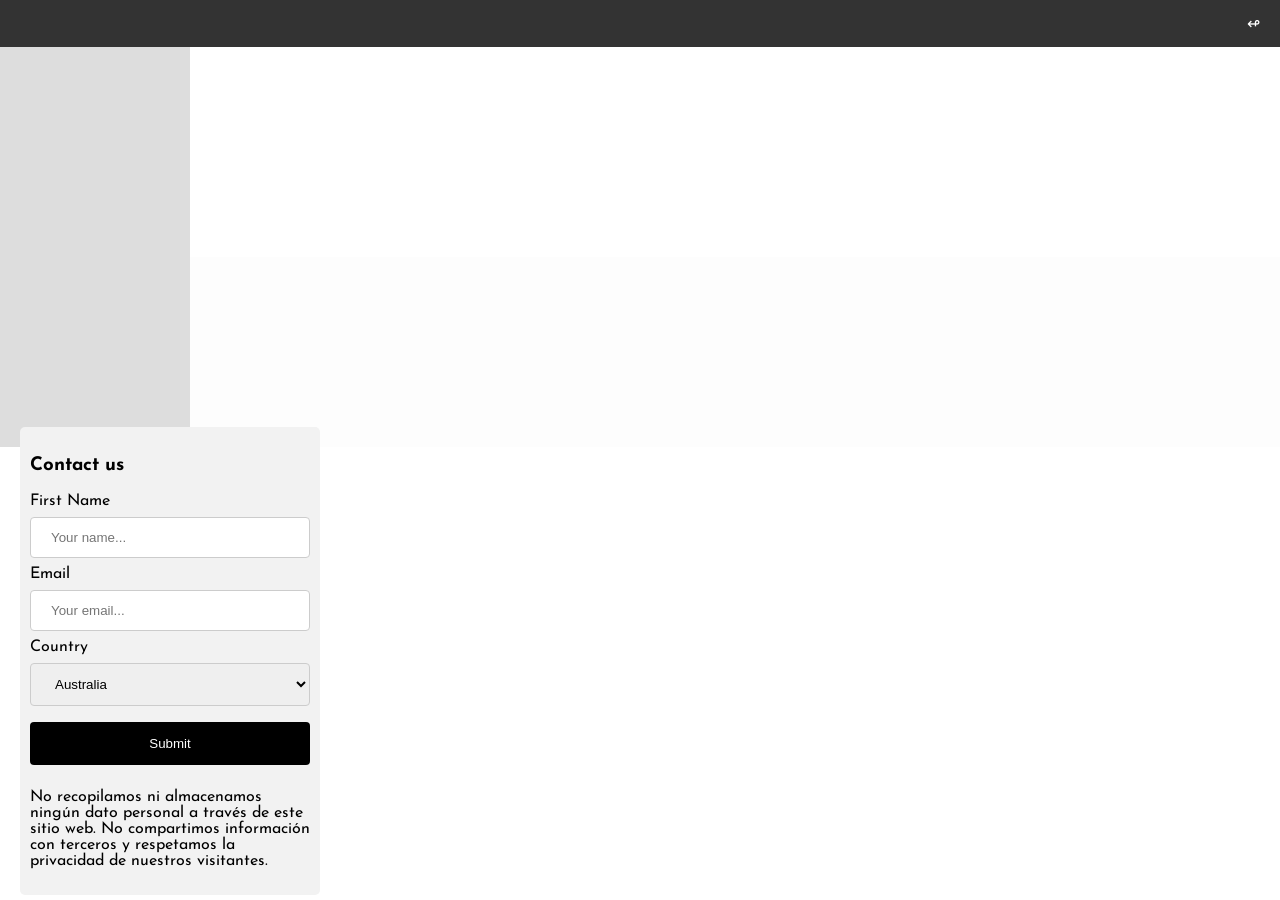
==== Contact.html @ 17b73111 "Construyo pagina contact, crops y home" ====
<!DOCTYPE html>
<html>
<head>
<title>AstraVoyage</title>
<meta charset="UTF-8">
<meta name="viewport" content="width=device-width, initial-scale=1">
<link rel="icon" href="Q:\Proyectos\Proyecto-CAC\videos\satelite.ico">
<link rel="stylesheet" href="./style.css/newstyless.css">
<link rel="stylesheet" href="./style.css/newstyles.css">
<link rel="stylesheet" href="./style.css/crops.css">
<link rel="preconnect" href="https://fonts.googleapis.com">
<link rel="preconnect" href="https://fonts.gstatic.com" crossorigin>
<link href="https://fonts.googleapis.com/css2?family=Josefin+Sans&family=Russo+One&display=swap" rel="stylesheet">
</head>

<body>
    <div class="grid-container">
      <div class="item1">
        <header>
            <div id="background">

            </div>
            <!-- Navigation Bar -->
            <nav>
              <div class="navbar">
                <a style="flex-grow: 1" id="Volver"><a href="newindex.html" target="_self">↫</a>
              </div>
            </nav>
        </header>
      </div>

      <div class="item3">
        <main>
              <div class="main">
                <div class="cropsvid">
                <video autoplay loop muted id="videocrops">
                    <source src="videos/videocrops.mp4" type="video/mp4">
                </video>
                </div>
                <br>
              </div>
            </div>
        </main>

        <footer class="footer">
            <div>
            <form class="formulario2">
                <h3>Contact us</h3>
                <label for="fname">First Name</label>
                <input type="text" id="fname" name="firstname" placeholder="Your name...">
              
                <label for="lname">Email</label>
                <input type="text" id="lname" name="lastname" placeholder="Your email...">
        
                <label for="country">Country</label>
                <select id="country" name="country">
                <option value="australia">Australia</option>
                <option value="canada">Canada</option>
                <option value="usa">USA</option>
                </select>
        
                <input type="submit" value="Submit">
                <p>No recopilamos ni almacenamos ningún dato personal a través de este sitio web. No compartimos información con terceros y respetamos la privacidad de nuestros visitantes.</p>
              </form>
          </footer>
          </div>
</body>
</html>
---- style.css/newstyles.css ----
.barra_animaciones {
    height: 5px;
    background-color: #1abc9c;
    position: fixed;
    top: 0;
    left: 0;
    width: 0%;
    animation: mymove 5s infinite;
    animation-timing-function: linear;
      @keyframes mymove {
        from {left: 0px;}
        to {left: 200px;}
      }    
}

* {
  box-sizing: border-box;
}

/* Style the body */
body {
  font-family:'Josefin Sans', sans-serif; 
  margin: 0;
}

/* Header/logo Title */
.header {
  padding: 60px;
  text-align: center;
  background: #F5FFFA;
  color: black;
  position: relative;
}

.h1 {
  font-family: 'Russo One', sans-serif;
}

.parrafo {
  font-size: 20px;
}

.h5 {
  font-size: 20px;
}

#button {
  background-color: black;
  border: none;
  color: white;
  padding: 20px;
  text-align: center;
  text-decoration: none;
  display: inline-block;
  font-size: 20px;
  margin: 4px 2px;
  cursor: pointer;
  border-radius: 50%;
}

#button:hover {
  background-color: #ccc;
  color: #fff;
}

/* Style the top navigation bar */
.navbar {
  display: flex;
  background-color: #333;
}

/* Style the navigation bar links */
.navbar a {
  color: white;
  padding: 14px 20px;
  text-decoration: none;
  text-align: center;
}

/* Change color on hover */
.navbar a:hover {
  background-color: #ddd;
  color: black;
}

/* Column container */
.row {  
  display: flex;
  flex-wrap: wrap;
}

/* Create two unequal columns that sits next to each other */
/* Sidebar/left column */
.side {
  flex: 30%;
  background-color: #FFFAF0;
  padding: 20px;
}

/* Main column */
.main {
  flex: 70%;
  background-color: white;
  padding: 20px;
}

#video2 {
  width: 520px;
}
img {
  display: block;
  margin: auto;
}


/* Footer */
.footer {
  position: relative;
  display: flex;
  justify-content: left;
  align-items: flex-end;
  min-height: 400px;
  padding: 20px;
  text-align: center;
  background: #ddd;
}
.datosfooter {
  display: flex;
  align-content: center;
  padding-left: ;

}

.formulario2{
  position: absolute;
  border-radius: 5px;
  background-color: #f2f2f2;
  padding: 10px;
  width: 300px;
  text-align: left;
}

input[type=text], select {
  width: 100%;
  padding: 12px 20px;
  margin: 8px 0;
  display: inline-block;
  border: 1px solid #ccc;
  border-radius: 4px;
  box-sizing: border-box;
}

input[type=submit] {
  width: 100%;
  background-color: black;
  color: white;
  padding: 14px 20px;
  margin: 8px 0;
  border: none;
  border-radius: 4px;
  cursor: pointer;
}

input[type=submit]:hover {
  background-color: grey;
}

/* Responsive layout - when the screen is less than 700px wide, make the two columns stack on top of each other instead of next to each other */
@media screen and (max-width: 700px) {
  .row, .navbar {   
    flex-direction: column;
  }
}
---- style.css/crops.css ----
.header {
    display: flex;
    background-color: whitesmoke;
} 

.texto {
    display: flex;

}

.item2 {
    background-image: url('/videos/cultivos.jpg');
    background-size: cover; /* Ajusta el tamaño de la imagen al contenedor */
    background-repeat: no-repeat; /* Evita la repetición de la imagen */
  }

  
.item1 { grid-area: header; }
.item2 { grid-area: menu; }
.item3 { grid-area: main; }
.item5 { grid-area: footer; }

.grid-container {
  display: grid;
  grid-template-areas:
    'header header header header header header'
    'menu main main main main main'
    'menu footer footer footer footer footer';
  gap: 0px;
  background-color: whitesmoke;
}

.grid-container > div {
  background-color: rgba(255, 255, 255, 0.8);
  text-align: left;
}

.cropsvid {
    
}
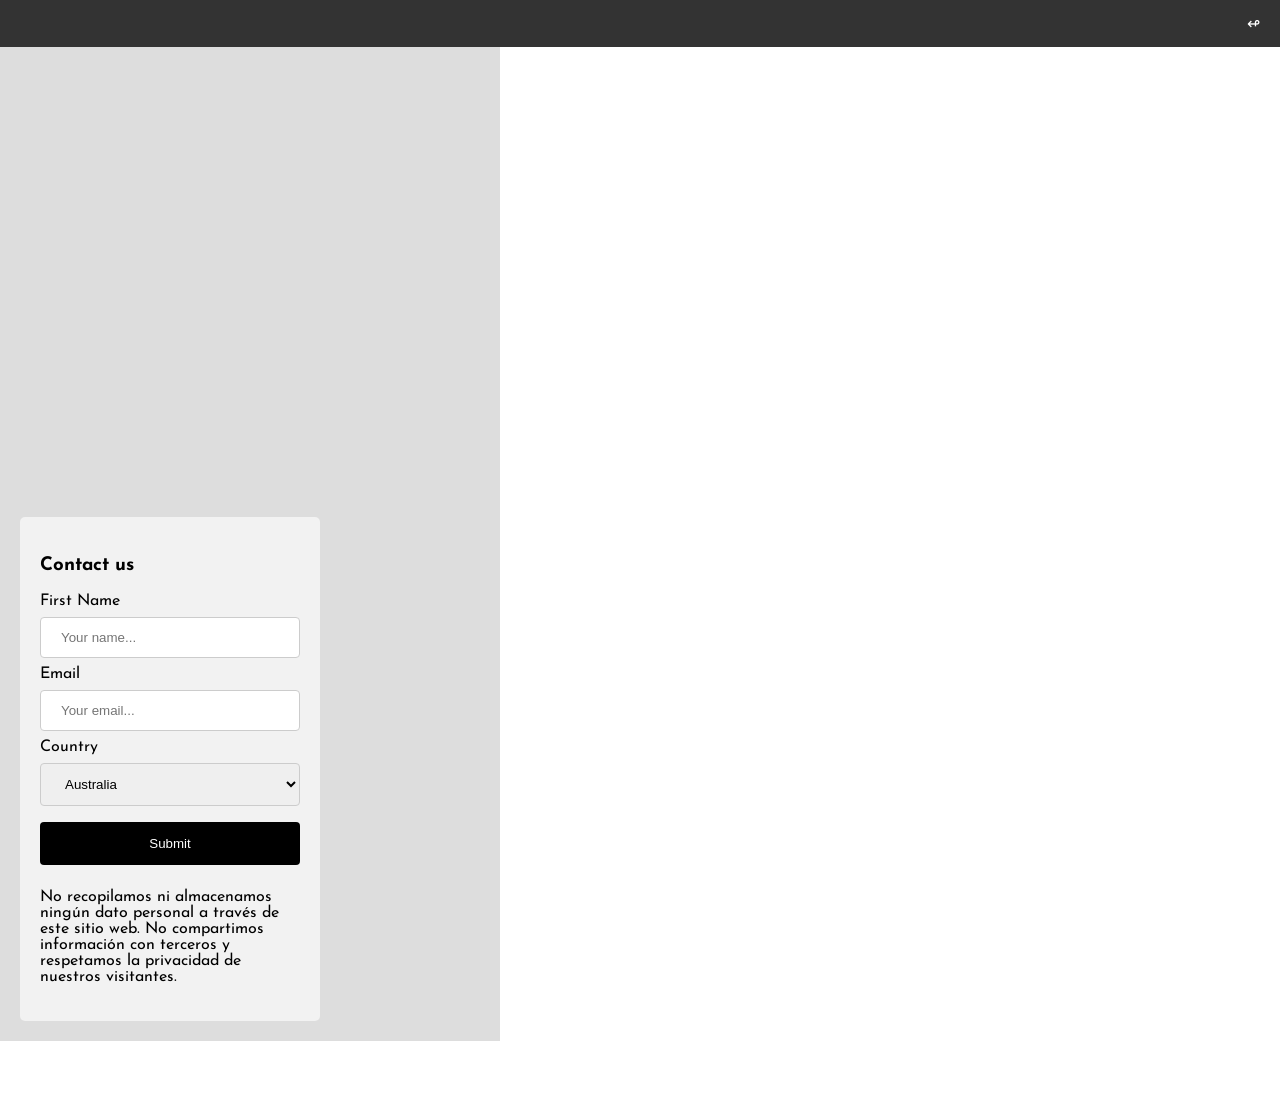
==== commit 0b9a52e2: "Organizacion de la pantalla de contacto" ====
--- a/Contact.html
+++ b/Contact.html
@@ -5,9 +5,7 @@
 <meta charset="UTF-8">
 <meta name="viewport" content="width=device-width, initial-scale=1">
 <link rel="icon" href="Q:\Proyectos\Proyecto-CAC\videos\satelite.ico">
-<link rel="stylesheet" href="./style.css/newstyless.css">
-<link rel="stylesheet" href="./style.css/newstyles.css">
-<link rel="stylesheet" href="./style.css/crops.css">
+<link rel="stylesheet" href="./style.css/contact.css">
 <link rel="preconnect" href="https://fonts.googleapis.com">
 <link rel="preconnect" href="https://fonts.gstatic.com" crossorigin>
 <link href="https://fonts.googleapis.com/css2?family=Josefin+Sans&family=Russo+One&display=swap" rel="stylesheet">
@@ -17,9 +15,6 @@
     <div class="grid-container">
       <div class="item1">
         <header>
-            <div id="background">
-
-            </div>
             <!-- Navigation Bar -->
             <nav>
               <div class="navbar">
@@ -28,41 +23,47 @@
             </nav>
         </header>
       </div>
+    <main>
+      <aside class="aside">
+        <div class="margin">
+        <form class="formulario2">
+          <h3>Contact us</h3>
+          <label for="fname">First Name</label>
+          <input type="text" id="fname" name="firstname" placeholder="Your name...">
+        
+          <label for="lname">Email</label>
+          <input type="text" id="lname" name="lastname" placeholder="Your email...">
 
+          <label for="country">Country</label>
+          <select id="country" name="country">
+          <option value="australia">Australia</option>
+          <option value="canada">Canada</option>
+          <option value="usa">USA</option>
+          </select>
+
+          <input type="submit" value="Submit">
+          <p>No recopilamos ni almacenamos ningún dato personal a través de este sitio web. No compartimos información con terceros y respetamos la privacidad de nuestros visitantes.</p>
+        </form>
+        </div>
+      </aside>
       <div class="item3">
-        <main>
-              <div class="main">
-                <div class="cropsvid">
-                <video autoplay loop muted id="videocrops">
-                    <source src="videos/videocrops.mp4" type="video/mp4">
-                </video>
-                </div>
-                <br>
-              </div>
-            </div>
-        </main>
+        <div class="main">
+        <!--
+        <div class="cropsvid">
+        <video autoplay loop muted id="videocrops">
+          <source src="videos/videocrops.mp4" type="video/mp4">
+        </video>
+        </div>
+        -->
+        <br>
+        </div>
+      </div>
+    </main>
 
+        <!--   
         <footer class="footer">
-            <div>
-            <form class="formulario2">
-                <h3>Contact us</h3>
-                <label for="fname">First Name</label>
-                <input type="text" id="fname" name="firstname" placeholder="Your name...">
-              
-                <label for="lname">Email</label>
-                <input type="text" id="lname" name="lastname" placeholder="Your email...">
-        
-                <label for="country">Country</label>
-                <select id="country" name="country">
-                <option value="australia">Australia</option>
-                <option value="canada">Canada</option>
-                <option value="usa">USA</option>
-                </select>
-        
-                <input type="submit" value="Submit">
-                <p>No recopilamos ni almacenamos ningún dato personal a través de este sitio web. No compartimos información con terceros y respetamos la privacidad de nuestros visitantes.</p>
-              </form>
+  
           </footer>
-          </div>
+          </div>-->
 </body>
 </html>
--- a/style.css/contact.css
+++ b/style.css/contact.css
@@ -0,0 +1,146 @@
+
+* {
+  box-sizing: border-box;
+}
+
+/* Style the body */
+body {
+  font-family:'Josefin Sans', sans-serif; 
+  margin: 0;
+}
+
+/* Header/logo Title */
+.header {
+  padding: 60px;
+  text-align: center;
+  background: #F5FFFA;
+  color: black;
+  position: relative;
+}
+
+.h1 {
+  font-family: 'Russo One', sans-serif;
+}
+
+.parrafo {
+  font-size: 20px;
+}
+
+.h5 {
+  font-size: 20px;
+}
+
+/* Style the top navigation bar */
+.navbar {
+  display: flex;
+  background-color: #333;
+}
+
+/* Style the navigation bar links */
+.navbar a {
+  color: white;
+  padding: 14px 20px;
+  text-decoration: none;
+  text-align: center;
+}
+
+/* Change color on hover */
+.navbar a:hover {
+  background-color: #ddd;
+  color: black;
+}
+
+/* Column container */
+.row {  
+  display: flex;
+  flex-wrap: wrap;
+}
+
+/* Create two unequal columns that sits next to each other */
+/* Sidebar/left column */
+.aside {
+  display: flex;
+  flex: 30%;
+  background-color: #ddd;
+  padding: 20px;
+  width: 500px;
+}
+
+.margin {
+    margin-top: 450px;
+}
+
+/* Main column */
+.main {
+  flex: 70%;
+  background-color: white;
+  padding: 20px;
+}
+
+#video2 {
+  width: 520px;
+}
+img {
+  display: block;
+  margin: auto;
+}
+
+
+/* Footer */
+.footer {
+  position: relative;
+  display: flex;
+  justify-content: left;
+  align-items: flex-end;
+  min-height: 200px;
+  padding: 20px;
+  text-align: center;
+  background: #ddd;
+}
+.datosfooter {
+  display: flex;
+  align-content: center;
+  padding-left: 200px;
+
+}
+
+.formulario2{
+  position: relative;
+  border-radius: 5px;
+  background-color: #f2f2f2;
+  padding: 20px;
+  width: 300px;
+  text-align: left;
+}
+
+input[type=text], select {
+  width: 100%;
+  padding: 12px 20px;
+  margin: 8px 0;
+  display: inline-block;
+  border: 1px solid #ccc;
+  border-radius: 4px;
+  box-sizing: border-box;
+}
+
+input[type=submit] {
+  width: 100%;
+  background-color: black;
+  color: white;
+  padding: 14px 20px;
+  margin: 8px 0;
+  border: none;
+  border-radius: 4px;
+  cursor: pointer;
+}
+
+input[type=submit]:hover {
+  background-color: grey;
+}
+
+/* Responsive layout - when the screen is less than 700px wide, make the two columns stack on top of each other instead of next to each other */
+@media screen and (max-width: 700px) {
+  .row, .navbar {   
+    flex-direction: column;
+  }
+}
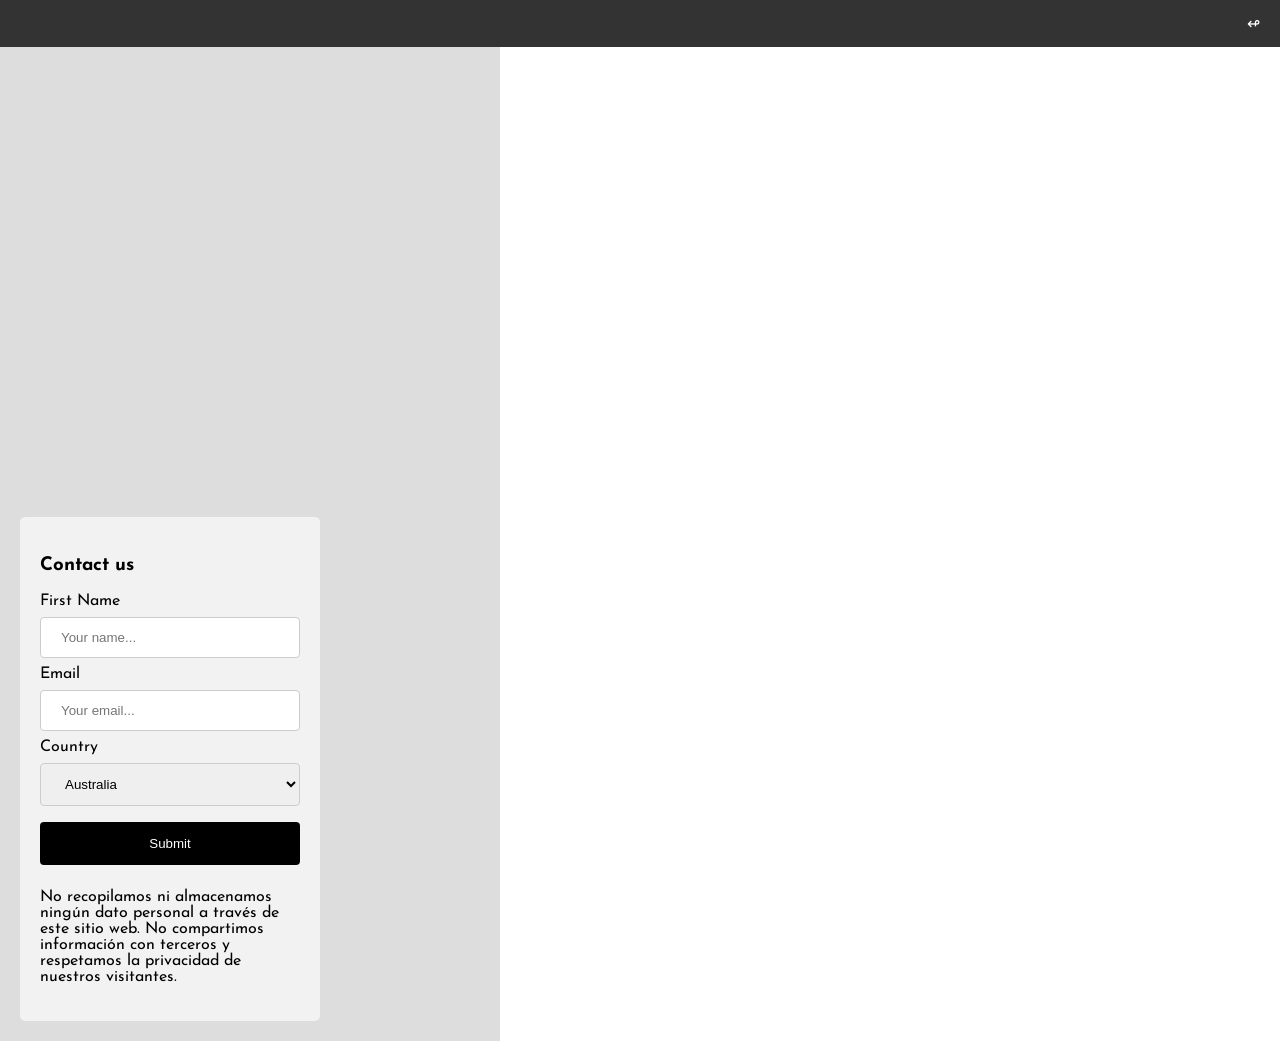
==== commit d06ef8e2: "Finalizo pantalla contact y actualizo estilos" ====
--- a/Contact.html
+++ b/Contact.html
@@ -23,7 +23,7 @@
             </nav>
         </header>
       </div>
-    <main>
+    <main class="main">
       <aside class="aside">
         <div class="margin">
         <form class="formulario2">
@@ -46,18 +46,9 @@
         </form>
         </div>
       </aside>
-      <div class="item3">
-        <div class="main">
-        <!--
-        <div class="cropsvid">
-        <video autoplay loop muted id="videocrops">
-          <source src="videos/videocrops.mp4" type="video/mp4">
-        </video>
-        </div>
-        -->
-        <br>
-        </div>
-      </div>
+      <video autoplay loop muted id="videocrops">
+        <source src="videos/videocrops.mp4" type="video/mp4">
+      </video>
     </main>
 
         <!--   
--- a/style.css/contact.css
+++ b/style.css/contact.css
@@ -72,14 +72,26 @@
 
 /* Main column */
 .main {
-  flex: 70%;
-  background-color: white;
-  padding: 20px;
+  display: flexbox;  
+  flex-wrap: wrap;
 }
 
-#video2 {
-  width: 520px;
+.contvideo {
+    position: absolute;
 }
+
+#videocrops {
+    position: fixed;
+    top: 50%;
+    left: 50%;
+    min-width: 100%;
+    min-height: 100%;
+    width: auto;
+    height: auto;
+    transform: translateX(-50%) translateY(-50%);
+    z-index: -1;  
+}
+
 img {
   display: block;
   margin: auto;
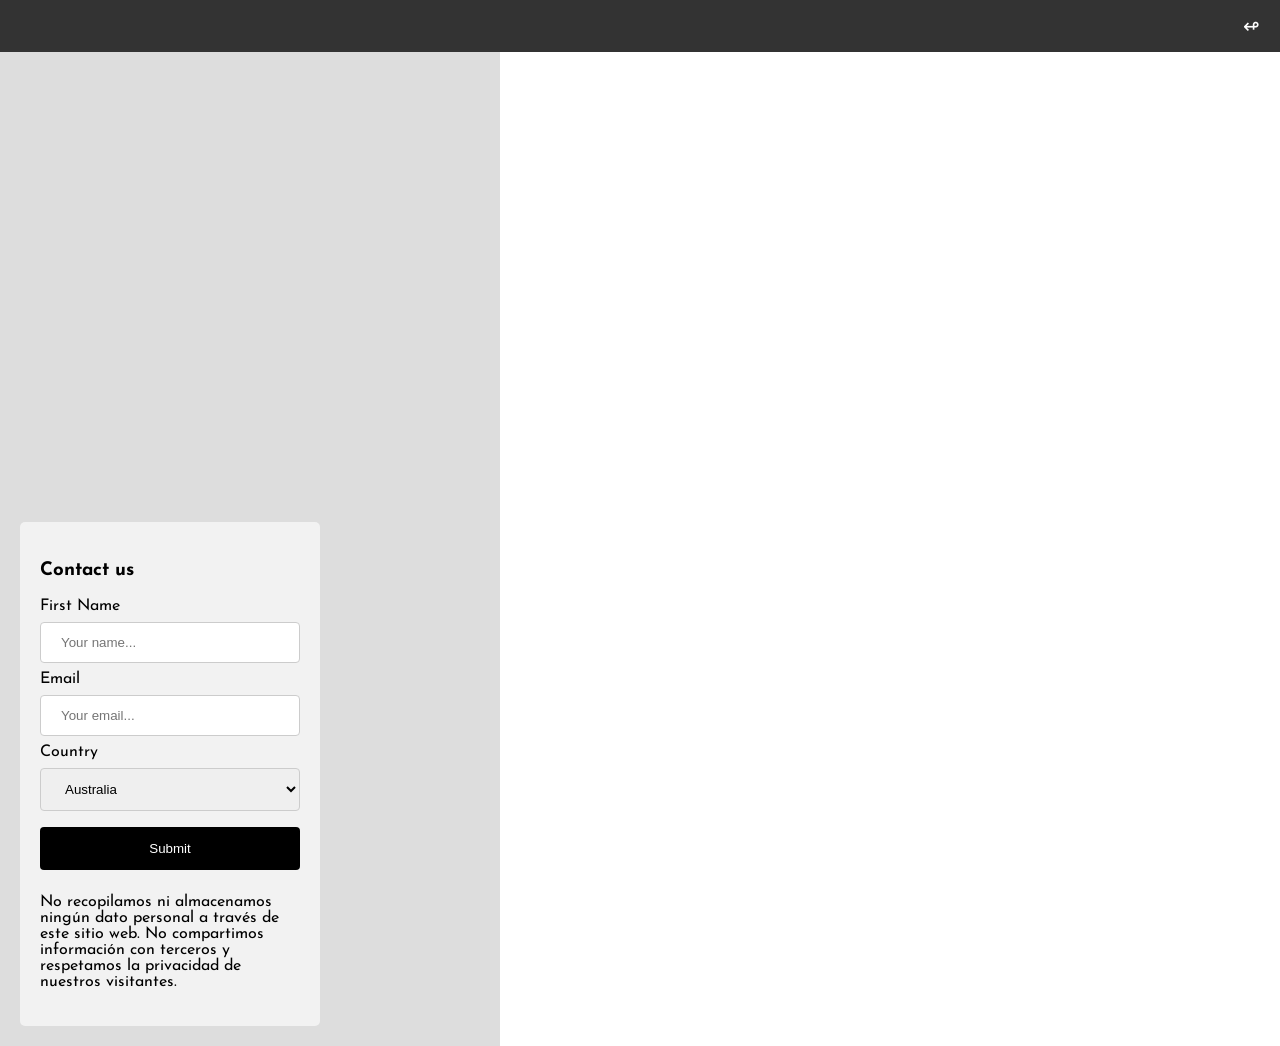
==== commit 9240027a: "Agrego estructura a TakeOffs y modifico titulos" ====
--- a/Contact.html
+++ b/Contact.html
@@ -1,7 +1,7 @@
 <!DOCTYPE html>
 <html>
 <head>
-<title>AstraVoyage</title>
+<title>Contact AstraVoyage</title>
 <meta charset="UTF-8">
 <meta name="viewport" content="width=device-width, initial-scale=1">
 <link rel="icon" href="Q:\Proyectos\Proyecto-CAC\videos\satelite.ico">
--- a/style.css/contact.css
+++ b/style.css/contact.css
@@ -34,6 +34,10 @@
 .navbar {
   display: flex;
   background-color: #333;
+}
+
+.navbar {
+  font-size: 20px;
 }
 
 /* Style the navigation bar links */
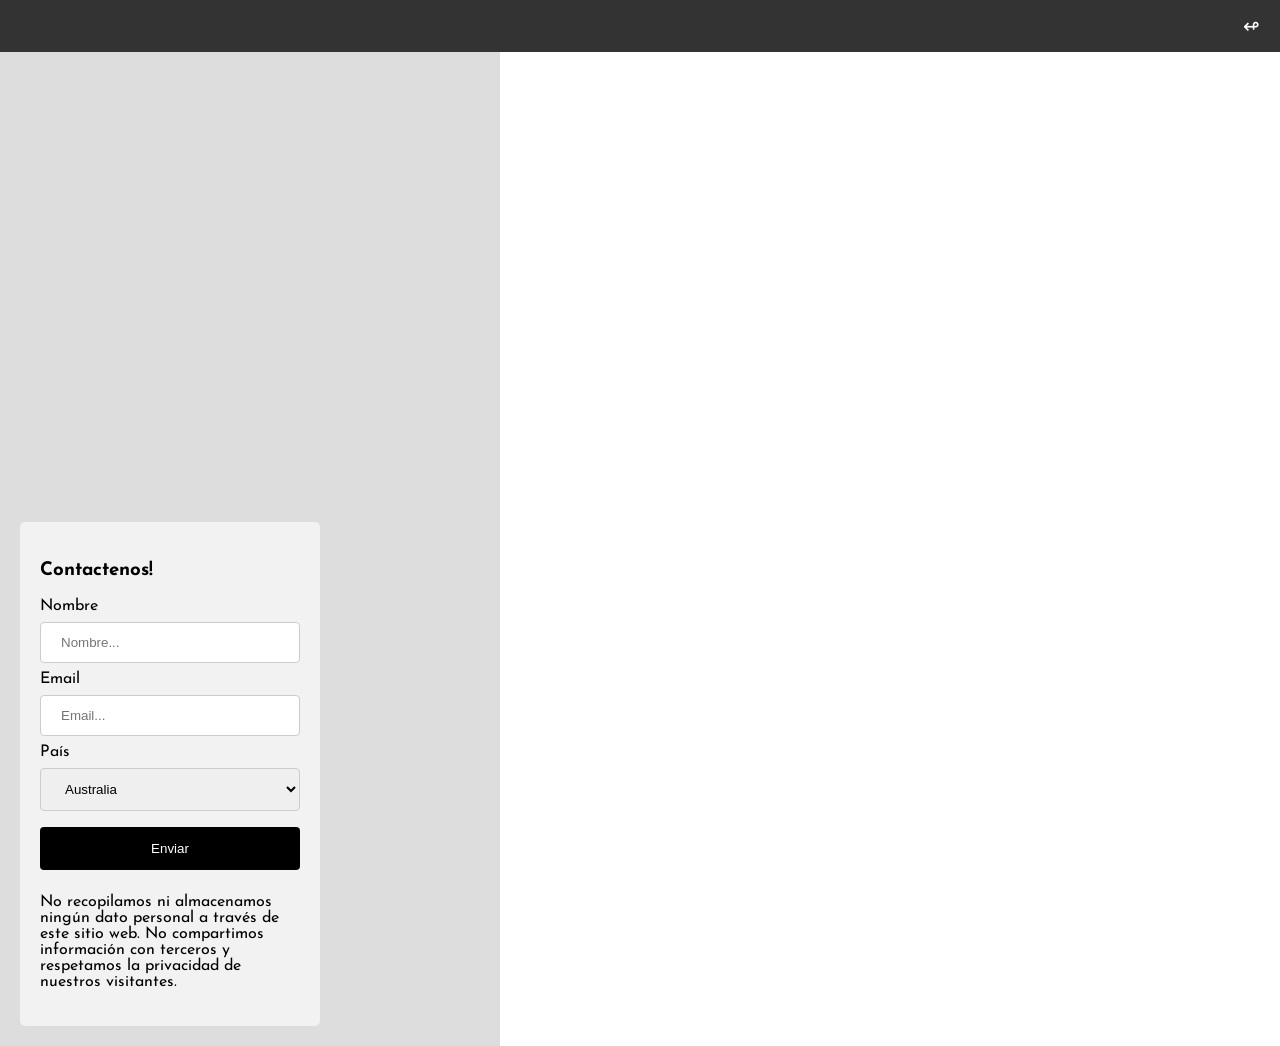
==== commit 35b65eaa: "Reorganizo barra de navegacion y cambio parrafos" ====
--- a/Contact.html
+++ b/Contact.html
@@ -1,7 +1,7 @@
 <!DOCTYPE html>
 <html>
 <head>
-<title>Contact AstraVoyage</title>
+<title>Contacto AstraVoyage</title>
 <meta charset="UTF-8">
 <meta name="viewport" content="width=device-width, initial-scale=1">
 <link rel="icon" href="Q:\Proyectos\Proyecto-CAC\videos\satelite.ico">
@@ -18,7 +18,7 @@
             <!-- Navigation Bar -->
             <nav>
               <div class="navbar">
-                <a style="flex-grow: 1" id="Volver"><a href="newindex.html" target="_self">↫</a>
+                <a style="flex-grow: 1" id="Volver"><a href="index.html" target="_self">↫</a>
               </div>
             </nav>
         </header>
@@ -27,21 +27,21 @@
       <aside class="aside">
         <div class="margin">
         <form class="formulario2">
-          <h3>Contact us</h3>
-          <label for="fname">First Name</label>
-          <input type="text" id="fname" name="firstname" placeholder="Your name...">
+          <h3>Contactenos!</h3>
+          <label for="fname">Nombre</label>
+          <input type="text" id="fname" name="firstname" placeholder="Nombre...">
         
           <label for="lname">Email</label>
-          <input type="text" id="lname" name="lastname" placeholder="Your email...">
+          <input type="text" id="lname" name="lastname" placeholder="Email...">
 
-          <label for="country">Country</label>
+          <label for="country">País</label>
           <select id="country" name="country">
           <option value="australia">Australia</option>
           <option value="canada">Canada</option>
           <option value="usa">USA</option>
           </select>
 
-          <input type="submit" value="Submit">
+          <input type="submit" value="Enviar">
           <p>No recopilamos ni almacenamos ningún dato personal a través de este sitio web. No compartimos información con terceros y respetamos la privacidad de nuestros visitantes.</p>
         </form>
         </div>
